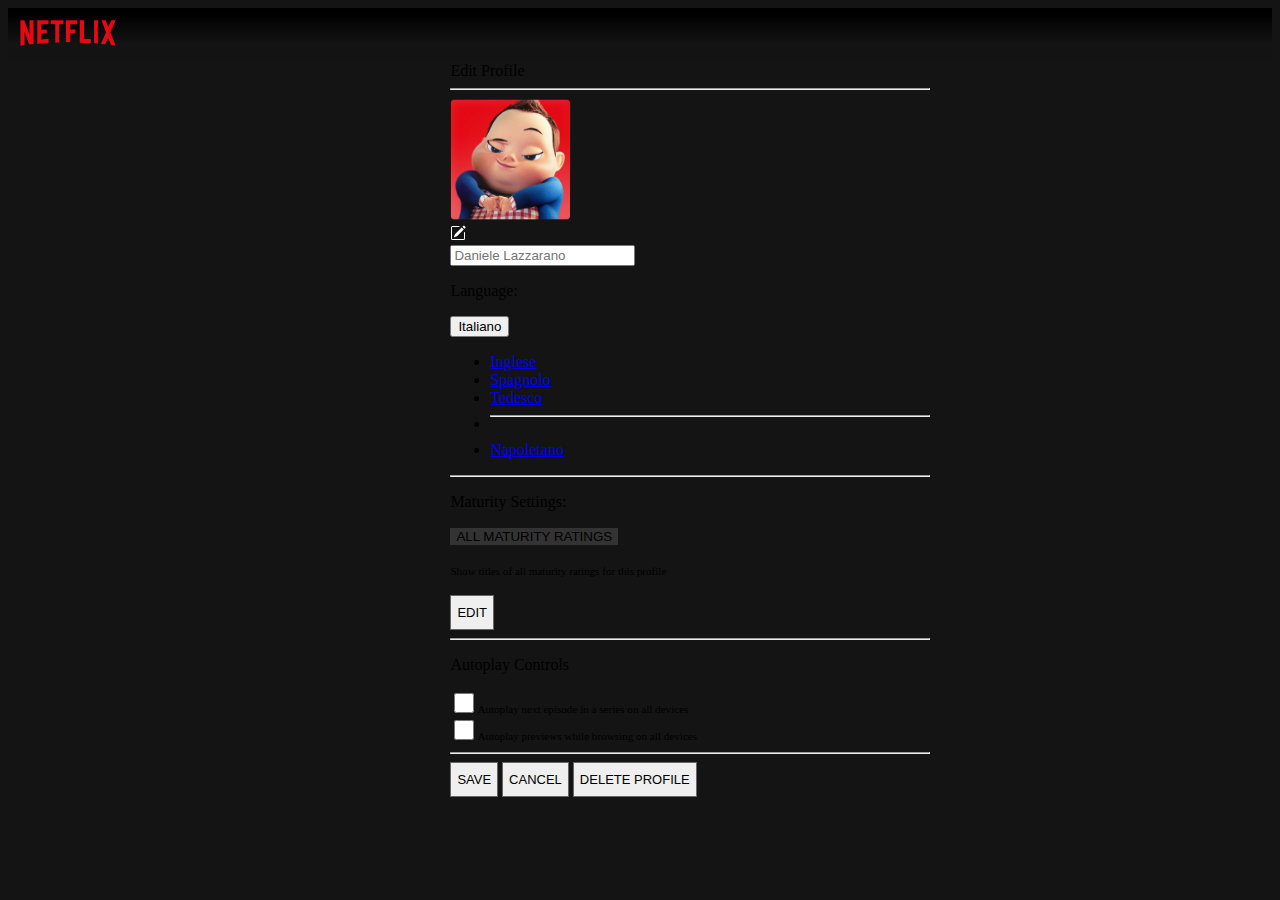
==== accountsetting.html @ bffe1fa3 "first commit" ====
<!DOCTYPE html>
<html lang="it">
<head>
    <meta charset="UTF-8">
    <meta name="viewport" content="width=device-width, initial-scale=1.0">
    <link href="https://cdn.jsdelivr.net/npm/bootstrap@5.3.2/dist/css/bootstrap.min.css" rel="stylesheet"
        integrity="sha384-T3c6CoIi6uLrA9TneNEoa7RxnatzjcDSCmG1MXxSR1GAsXEV/Dwwykc2MPK8M2HN" crossorigin="anonymous">
    <link rel="stylesheet" href="Netflix-assets/assets/css/index.css">
    <title>Document</title>
</head>
<body>
    <header>
        <nav class="navbar navbar-expand-lg barra">
            <div class="container-fluid px-0">
                <a class="navbar-brand" href="index.html"><img src="Netflix-assets/assets/netflix_logo.png" alt="logo" width="120px"></a>
            </div>
        </nav>
    </header>
    <main>
        <div class="container er">
        <div class="display-3 text-white">Edit Profile</div>
        <hr class="text-white">
        <div class="row">
            <div class="col-2">
                <div class="position-relative">
                    <img src="Netflix-assets/assets/avatar.png" alt="easy" width="120px" class="img ">
                    <div class="position-absolute start-0 bottom-0">
                        <svg xmlns="http://www.w3.org/2000/svg" width="16" height="16" fill="white" class="bi bi-pencil-square mod" viewBox="0 0 16 16">
                            <path d="M15.502 1.94a.5.5 0 0 1 0 .706L14.459 3.69l-2-2L13.502.646a.5.5 0 0 1 .707 0l1.293 1.293zm-1.75 2.456-2-2L4.939 9.21a.5.5 0 0 0-.121.196l-.805 2.414a.25.25 0 0 0 .316.316l2.414-.805a.5.5 0 0 0 .196-.12l6.813-6.814z"/>
                            <path fill-rule="evenodd" d="M1 13.5A1.5 1.5 0 0 0 2.5 15h11a1.5 1.5 0 0 0 1.5-1.5v-6a.5.5 0 0 0-1 0v6a.5.5 0 0 1-.5.5h-11a.5.5 0 0 1-.5-.5v-11a.5.5 0 0 1 .5-.5H9a.5.5 0 0 0 0-1H2.5A1.5 1.5 0 0 0 1 2.5z"/>
                        </svg>
                    </div>
                </div>
            </div>
            <div class="col mx-5">
                <label for="nome"></label>
                <input type="text" placeholder="Daniele Lazzarano" >
                <div class="mt-3">
                    <p class="text-secondary">Language:</p>
                    <div class="btn-group">
                        <button type="button" class="btn bg-black border-white border-1 dropdown-toggle text-white rounded-0" data-bs-toggle="dropdown" aria-expanded="false">Italiano</button>
                        <ul class="dropdown-menu">
                        <li><a class="dropdown-item" href="#">Inglese</a></li>
                        <li><a class="dropdown-item" href="#">Spagnolo</a></li>
                        <li><a class="dropdown-item" href="#">Tedesco</a></li>
                        <li><hr class="dropdown-divider"></li>
                        <li><a class="dropdown-item" href="#">Napoletano</a></li>
                        </ul>
                    </div>
                        <hr class="text-white">
                        <p class="text-secondary my-1">Maturity Settings:</p>
                        <button class="bottone text-white mt-1">ALL MATURITY RATINGS</button>
                        <p class="text-light my-2"><small><small>Show titles of all maturity ratings for this profile</small></small></p>
                        <button type="button" class="bg-transparent text-secondary bordo px-3">EDIT</button>
                        <hr class="text-white">
                        <p class="text-secondary my-1">Autoplay Controls</p>
                        <div class="d-flex align-items-center">
                            <input type="checkbox"class="checkbox"><small><small class="text-white">Autoplay next episode in a series on all devices</small></small>
                        </div>
                        <div class="d-flex align-items-center">
                            <input type="checkbox" class="checkbox"><small><small class="text-white">Autoplay previews while browsing on all devices</small></small>
                        </div>
                    </div>
                </div>
                <hr class="text-white mt-3">
                <div class="d-flex">
                    <button class="border-1 w-50 bordo">SAVE</button>
                    <button class="border-1 w-75 bg-transparent text-secondary mx-3 bordo">CANCEL</button>
                    <button class="border-1 w-100 bg-transparent text-secondary bordo">DELETE PROFILE</button>
                </div>     
                </div>
            </div>
            
        </div>
    </div>
    </main>

    <script src="https://cdn.jsdelivr.net/npm/bootstrap@5.3.2/dist/js/bootstrap.bundle.min.js" integrity="sha384-C6RzsynM9kWDrMNeT87bh95OGNyZPhcTNXj1NW7RuBCsyN/o0jlpcV8Qyq46cDfL" crossorigin="anonymous"></script>
</body>
</html>
---- Netflix-assets/assets/css/index.css ----
body{
    background-color: #141414;
}
.lista ul li{
    list-style-type: none;
    color: rgba(240, 248, 255, 0.404);
    font-size: 0.8em;
    padding: 5px;
    padding-right: 80px;
    padding-left: 0;
}
.lista ul{
    padding-left: 0;
}
.colore{
    color: rgba(240, 248, 255, 0.404);
    border-color: rgba(240, 248, 255, 0.404);
}
.p{
    font-size: 0.7em;
    color: rgba(240, 248, 255, 0.404);
}

/* account setting */
.barra{
    background: rgb(19,19,19);
    background: linear-gradient(0deg, rgba(19,19,19,1) 20%, rgba(19,19,19,1) 24%, rgba(20,20,20,1) 30%, rgba(19,19,19,1) 35%, rgba(0,0,0,1) 90%);
}
.er{
    margin-left: 35%;
    max-width: 480px;
}
.bottone{
    border: none;
    background-color: #333333;
}
.bordo{
    font-size:small;
    border: 1px solid #666666;
    height: 35px;
}
.checkbox {
    width: 20px;
    height: 20px;
    cursor: pointer;
}
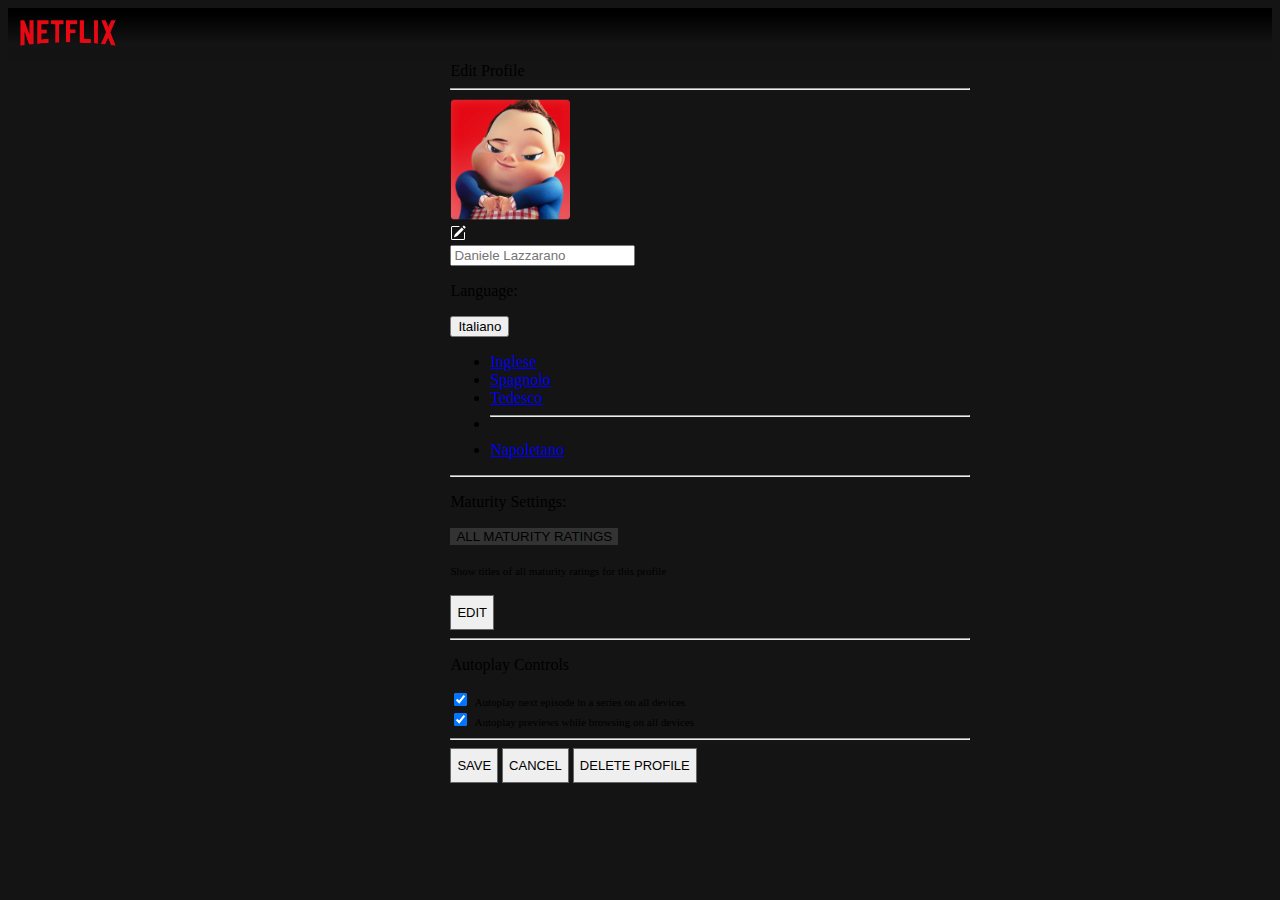
==== commit 3f45adc8: "meglio" ====
--- a/accountsetting.html
+++ b/accountsetting.html
@@ -55,10 +55,17 @@
                         <hr class="text-white">
                         <p class="text-secondary my-1">Autoplay Controls</p>
                         <div class="d-flex align-items-center">
-                            <input type="checkbox"class="checkbox"><small><small class="text-white">Autoplay next episode in a series on all devices</small></small>
+                            <input class="form-check-input bg-transparent p-3 border-secondary" type="checkbox"
+                            value="" id="flexCheckChecked" checked>
+                            <label class="form-check-label ps-2" for="flexCheckChecked">
+                                <small><small class="text-white">Autoplay next episode in a series on all devices</small></small>
                         </div>
                         <div class="d-flex align-items-center">
-                            <input type="checkbox" class="checkbox"><small><small class="text-white">Autoplay previews while browsing on all devices</small></small>
+                            <input class="form-check-input bg-transparent p-3 border-secondary" type="checkbox"
+                            value="" id="flexCheckChecked" checked>
+                            <label class="form-check-label ps-2" for="flexCheckChecked">
+                                <small><small class="text-white">Autoplay previews while browsing on all devices</small></small></label>
+                            
                         </div>
                     </div>
                 </div>
--- a/Netflix-assets/assets/css/index.css
+++ b/Netflix-assets/assets/css/index.css
@@ -28,7 +28,7 @@
 }
 .er{
     margin-left: 35%;
-    max-width: 480px;
+    max-width: 520px;
 }
 .bottone{
     border: none;
